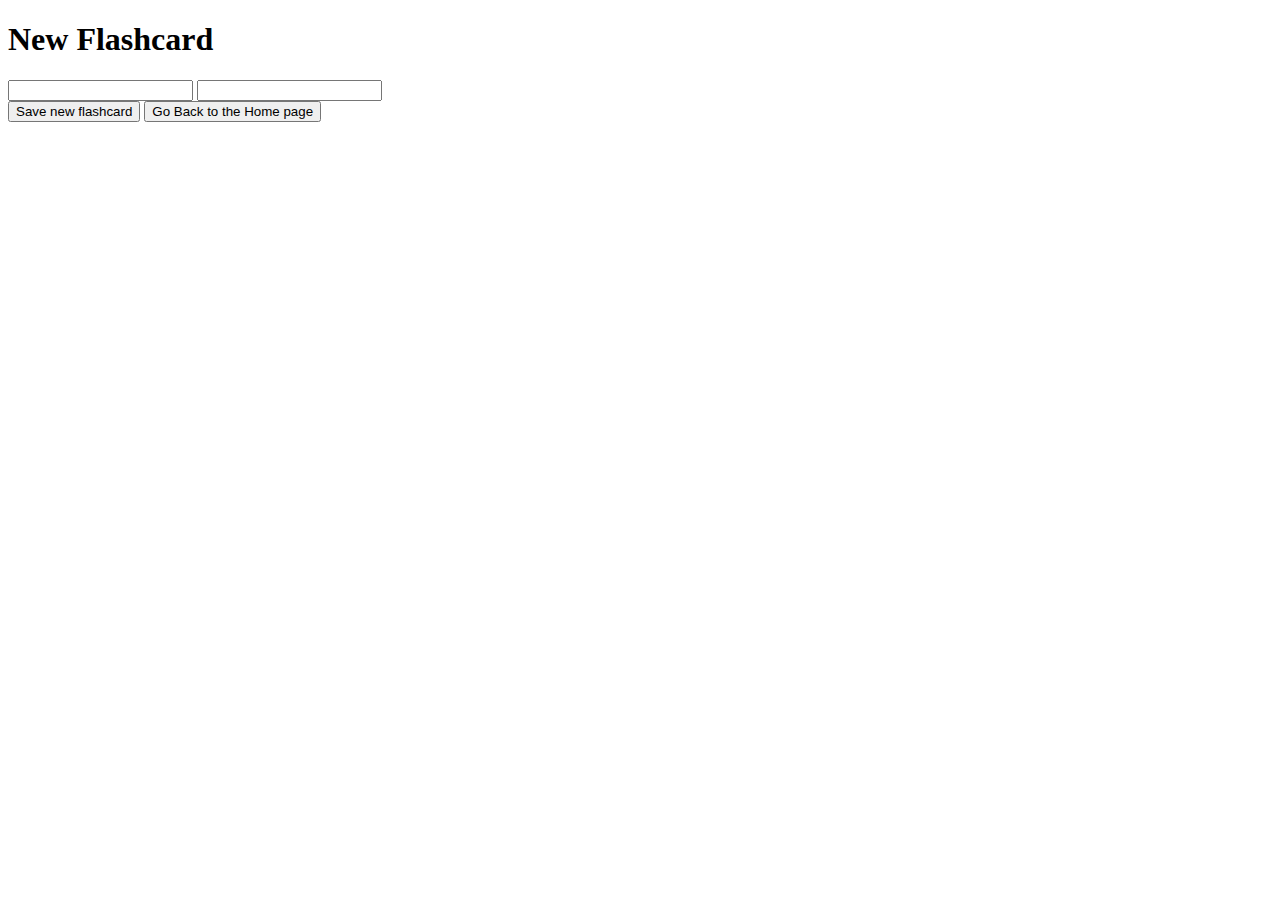
==== newflashcard.html @ 6a81356b "added page and buttons" ====
<!DOCTYPE html>
<html>

<head>
  <meta charset="utf-8">
  <title>FlashcardApp</title>
  <link href="style.css" rel="stylesheet" type="text/css">
</head>
<body>
<h1>New Flashcard</h1>
<input type="text" id='newflashcardQuestion' required></input>
<input type="text" id='newflashcardAnswer' required></input>

<div class="centerButton2">
  <button id='saveNewFlashcard'>Save new flashcard</button>
  <button onclick="location.href='index.html'" type="button" id='goBack'>Go Back to the Home page</button>
</div>

<script src="main.js">
</script>
</body>

</html>
---- style.css ----
p {
  background-color: yellow;
  height: 200px;
  border-style: solid;
  border-width: 5px;

}
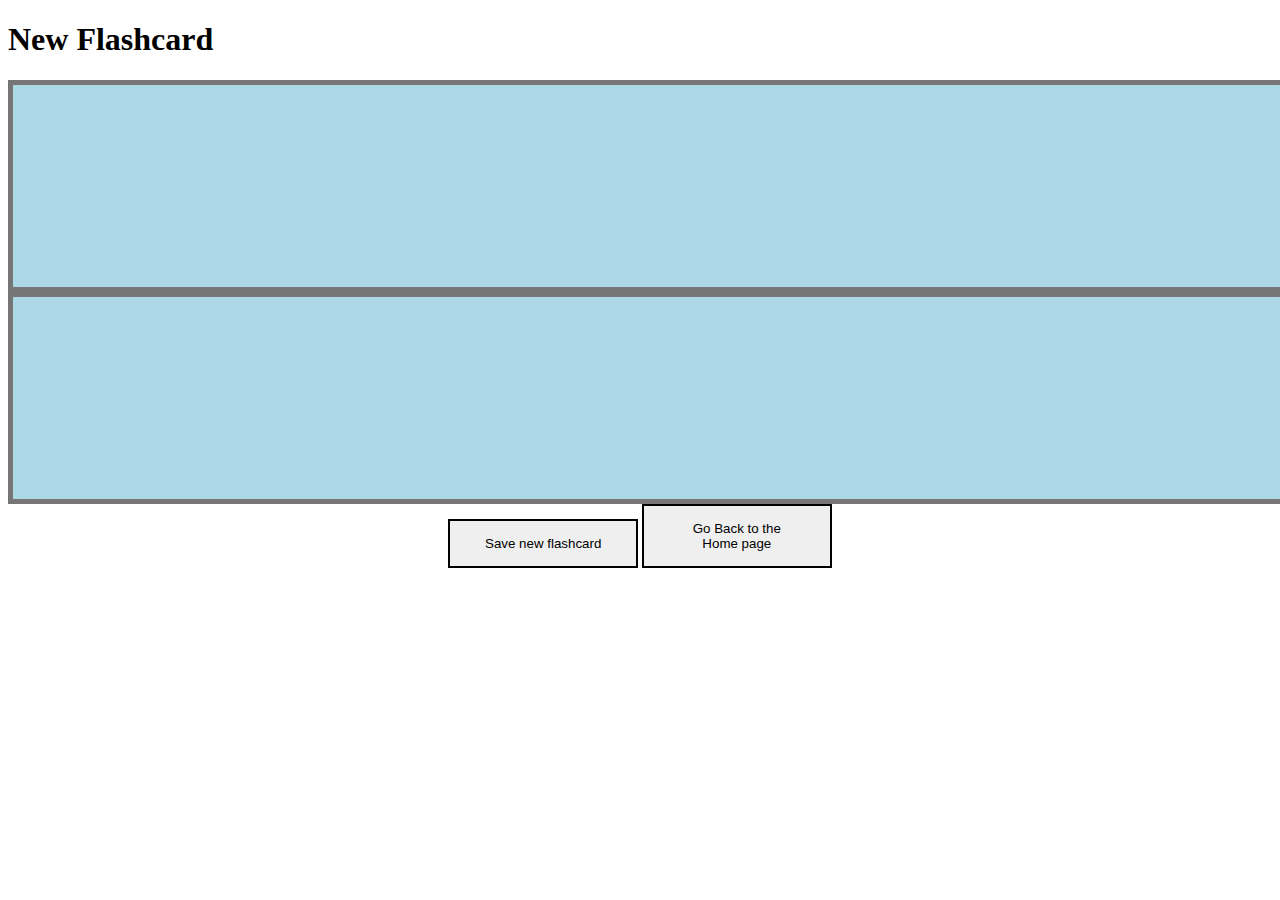
==== commit 141f8f83: "created second web page" ====
--- a/newflashcard.html
+++ b/newflashcard.html
@@ -8,8 +8,10 @@
 </head>
 <body>
 <h1>New Flashcard</h1>
-<input type="text" id='newflashcardQuestion' required></input>
-<input type="text" id='newflashcardAnswer' required></input>
+
+  <input type="text" id='newflashcardQuestion' required></input>
+  <input type="text" id='newflashcardAnswer' required></input>
+
 
 <div class="centerButton2">
   <button id='saveNewFlashcard'>Save new flashcard</button>
--- a/style.css
+++ b/style.css
@@ -3,5 +3,26 @@
   height: 200px;
   border-style: solid;
   border-width: 5px;
+}
 
+input {
+  background-color: lightblue;
+  width: 100%;
+  height: 200px;
+  border-style: solid;
+  border-width: 5px;
+  font-size: 24px;
 }
+
+button {
+  padding: 15px 32px;
+  border: 2px solid;
+  width: 15%;
+}
+
+.centerButton {
+  text-align:center;
+}
+.centerButton2 {
+  text-align:center;
+}
